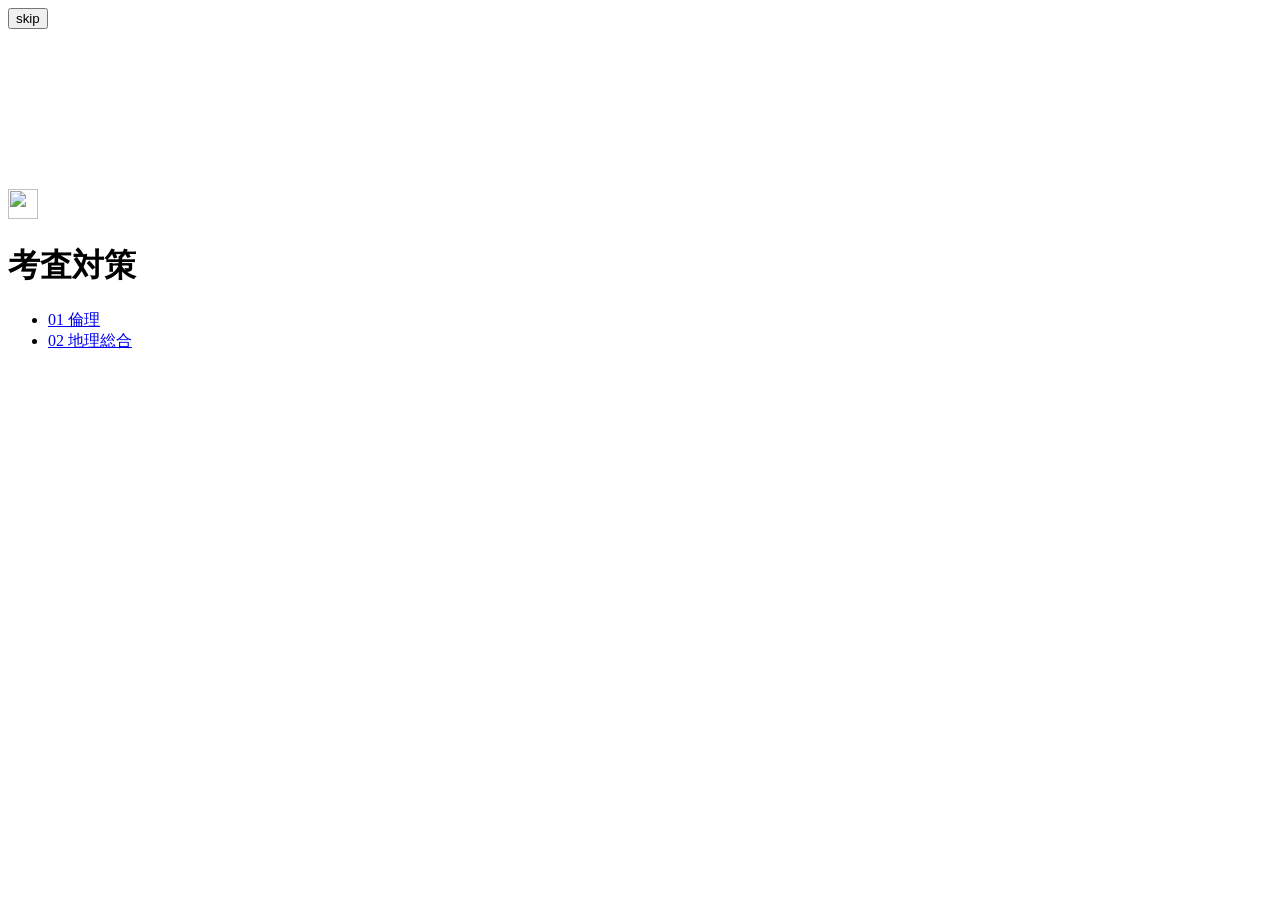
==== index.html @ b89409ed "トップページを教科選択（倫理・地理総合）に変更し、教科ページを追加" ====
<!DOCTYPE html>
<html lang="ja">
<head>
  <meta charset="UTF-8">
  <meta name="viewport" content="width=device-width, initial-scale=1.0">
  <title>考査対策</title>
  <link rel="preconnect" href="https://fonts.googleapis.com">
  <link rel="preconnect" href="https://fonts.gstatic.com" crossorigin>
  <link href="https://fonts.googleapis.com/css2?family=BIZ+UDPGothic&family=Inter:wght@400;500&display=swap" rel="stylesheet">
  <link rel="stylesheet" href="css/style.css">
  <link rel="stylesheet" href="css/intro.css">
  <script>
    try {
      if (!sessionStorage.getItem("ethics-intro-seen")) {
        sessionStorage.setItem("ethics-intro-seen", "1");
        document.documentElement.classList.add("is-intro");
      }
    } catch (e) {}
  </script>
</head>
<body>
  <div class="intro" id="intro">
    <button type="button" class="intro-skip" id="intro-skip">skip</button>
    <canvas class="intro-clouds" id="intro-clouds" aria-hidden="true"></canvas>
    <div class="intro-line" aria-hidden="true">
      <span class="intro-glyph" id="intro-glyph"></span>
      <span class="intro-caret" id="intro-caret"></span>
    </div>
  </div>
  <div class="shell">
    <div class="bar">
      <a class="home g-logo-reveal" href="./" aria-label="最初の画面へ" data-page-transition="off">
        <img src="img/home.png" alt="" width="30" height="30">
      </a>
    </div>

    <main class="page">
      <header class="hero hero-home inner">
        <h1 class="g-clip-reveal">考査対策</h1>
      </header>

      <nav aria-label="教科">
        <ul class="nav-list">
          <li>
            <a
              class="nav-link inner"
              href="rinri/"
              data-page-transition-mode="delayed"
              data-page-transition-before-exit="550"
              data-page-transition-after-exit="550"
            >
              <span class="nav-index g-clip-reveal">01</span>
              <span class="nav-name g-clip-reveal">倫理</span>
            </a>
          </li>
          <li>
            <a
              class="nav-link inner"
              href="chiri-sogo/"
              data-page-transition-mode="delayed"
              data-page-transition-before-exit="550"
              data-page-transition-after-exit="550"
            >
              <span class="nav-index g-clip-reveal">02</span>
              <span class="nav-name g-clip-reveal">地理総合</span>
            </a>
          </li>
        </ul>
      </nav>
    </main>
  </div>

  <script src="js/page-transition.js"></script>
  <script src="js/intro.js"></script>
</body>
</html>
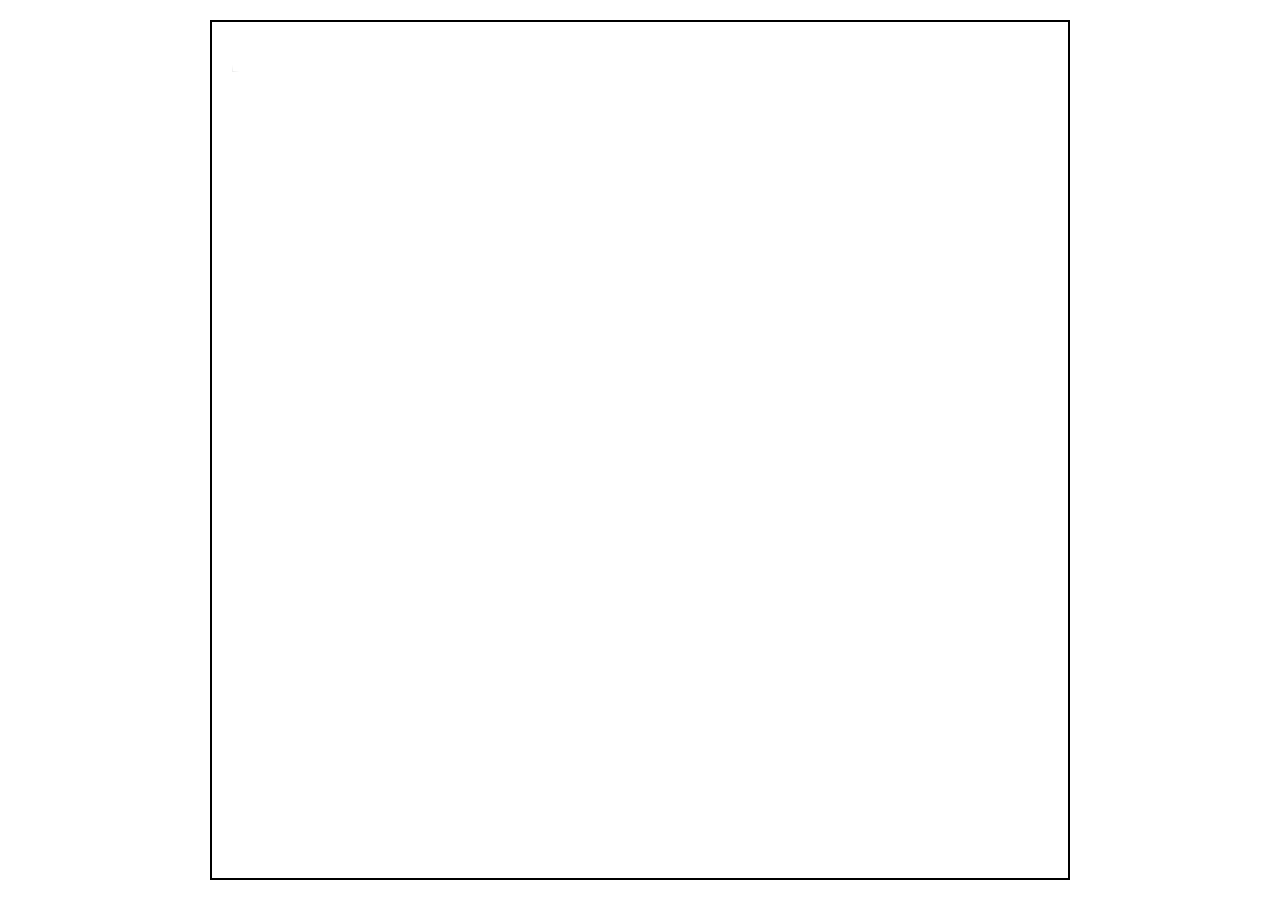
==== commit f2a447f8: "トップページのイントロ演出（？と！）を外し、archive/intro-20261119 に保存" ====
--- a/index.html
+++ b/index.html
@@ -8,25 +8,8 @@
   <link rel="preconnect" href="https://fonts.gstatic.com" crossorigin>
   <link href="https://fonts.googleapis.com/css2?family=BIZ+UDPGothic&family=Inter:wght@400;500&display=swap" rel="stylesheet">
   <link rel="stylesheet" href="css/style.css">
-  <link rel="stylesheet" href="css/intro.css">
-  <script>
-    try {
-      if (!sessionStorage.getItem("ethics-intro-seen")) {
-        sessionStorage.setItem("ethics-intro-seen", "1");
-        document.documentElement.classList.add("is-intro");
-      }
-    } catch (e) {}
-  </script>
 </head>
 <body>
-  <div class="intro" id="intro">
-    <button type="button" class="intro-skip" id="intro-skip">skip</button>
-    <canvas class="intro-clouds" id="intro-clouds" aria-hidden="true"></canvas>
-    <div class="intro-line" aria-hidden="true">
-      <span class="intro-glyph" id="intro-glyph"></span>
-      <span class="intro-caret" id="intro-caret"></span>
-    </div>
-  </div>
   <div class="shell">
     <div class="bar">
       <a class="home g-logo-reveal" href="./" aria-label="最初の画面へ" data-page-transition="off">
@@ -71,6 +54,5 @@
   </div>
 
   <script src="js/page-transition.js"></script>
-  <script src="js/intro.js"></script>
 </body>
 </html>
--- a/css/style.css
+++ b/css/style.css
@@ -0,0 +1,699 @@
+:root {
+  --paper: #fff;
+  --ink: #000;
+  --mute: #6b6b6b;
+  --faint: #9a9a9a;
+  --error: #c80000;
+  --ok: #1f7a3a;
+  --frame-inset: 10px;
+  --frame-line: 2px;
+  /* 内部罫線。外枠まで出すときは 2px にする */
+  --rule: 0px;
+  --pad-x: 32px;
+  --pad-y: 28px;
+  --home-size: 30px;
+  --home-inset: 16px;
+  --page-transition-duration: 500ms;
+  --page-delay-duration: 500ms;
+  --ease-out-quart: cubic-bezier(0.25, 1, 0.5, 1);
+  --f-en: "Inter", "BIZ UDPGothic", sans-serif;
+}
+
+@media (min-width: 768px) {
+  :root {
+    --frame-inset: 20px;
+    --pad-x: 40px;
+    --pad-y: 40px;
+    --home-inset: 20px;
+  }
+}
+
+@media (max-width: 480px) {
+  :root {
+    --pad-y: 24px;
+  }
+
+  .bar {
+    font-size: 12px;
+    letter-spacing: 0.02em;
+    gap: 8px;
+  }
+}
+
+*,
+*::before,
+*::after {
+  box-sizing: border-box;
+  margin: 0;
+  padding: 0;
+}
+
+html {
+  -webkit-text-size-adjust: 100%;
+  text-size-adjust: 100%;
+  color-scheme: light only;
+}
+
+html,
+body {
+  height: 100%;
+}
+
+body {
+  font-family: "BIZ UDPGothic", "Hiragino Sans", "Hiragino Kaku Gothic ProN", "Noto Sans JP", sans-serif;
+  font-weight: 400;
+  font-feature-settings: "palt" 1;
+  background: var(--paper);
+  color: var(--ink);
+  line-height: 1.75;
+  font-size: 15px;
+  overflow: hidden;
+}
+
+a {
+  color: inherit;
+  text-underline-offset: 3px;
+}
+
+a:hover {
+  text-decoration: none;
+}
+
+button {
+  font-family: inherit;
+  color: inherit;
+  background: none;
+  border: none;
+  cursor: pointer;
+}
+
+/* 画面いっぱいに近い黒枠。中だけがスクロールする */
+.shell {
+  position: fixed;
+  inset: var(--frame-inset);
+  border: var(--frame-line) solid var(--ink);
+  background: var(--paper);
+  overflow-x: hidden;
+  overflow-y: auto;
+  display: flex;
+  flex-direction: column;
+  min-height: 0;
+}
+
+.bar {
+  position: sticky;
+  top: 0;
+  z-index: 6;
+  display: flex;
+  align-items: center;
+  justify-content: flex-end;
+  gap: 12px;
+  min-height: calc(var(--home-inset) * 2 + var(--home-size));
+  padding: var(--home-inset);
+  border-bottom: var(--rule) solid var(--ink);
+  background: var(--paper);
+  font-size: 13px;
+  letter-spacing: 0.04em;
+  flex-shrink: 0;
+}
+
+.bar a {
+  text-decoration: none;
+  white-space: nowrap;
+}
+
+.bar a:hover:not(.home) {
+  text-decoration: underline;
+  text-underline-offset: 3px;
+}
+
+.home {
+  position: fixed;
+  top: calc(var(--frame-inset) + var(--frame-line) + var(--home-inset));
+  left: calc(var(--frame-inset) + var(--frame-line) + var(--home-inset));
+  z-index: 8;
+  display: flex;
+  align-items: center;
+  color: var(--ink);
+}
+
+.bar a.home:hover {
+  text-decoration: none;
+  opacity: 0.4;
+}
+
+.home img {
+  display: block;
+  width: var(--home-size);
+  height: var(--home-size);
+}
+
+.page {
+  flex: 1;
+  width: 100%;
+  padding-bottom: 64px;
+}
+
+.page:has(+ .next-nav) {
+  padding-bottom: calc(64px / 3);
+}
+
+.inner {
+  width: 100%;
+  max-width: 720px;
+  margin: 0 auto;
+  padding-left: var(--pad-x);
+  padding-right: var(--pad-x);
+}
+
+.hero {
+  padding-top: clamp(32px, 8vh, 88px);
+  padding-bottom: 40px;
+}
+
+.hero.inner {
+  padding-top: clamp(32px, 8vh, 88px);
+  padding-bottom: 40px;
+}
+
+.hero-home {
+  min-height: min(42vh, 320px);
+  display: flex;
+  flex-direction: column;
+  justify-content: center;
+}
+
+@media (max-width: 767px) {
+  .hero {
+    padding-top: clamp(21px, 5.3vh, 59px);
+    padding-bottom: 27px;
+  }
+
+  .hero.inner {
+    padding-top: clamp(21px, 5.3vh, 59px);
+    padding-bottom: 27px;
+  }
+
+  .hero-home {
+    min-height: min(28vh, 213px);
+  }
+}
+
+.kicker {
+  font-size: 13px;
+  letter-spacing: 0.12em;
+  color: var(--mute);
+  margin-bottom: 12px;
+}
+
+h1 {
+  font-size: clamp(26px, 4vw, 36px);
+  font-weight: 400;
+  line-height: 1.45;
+  letter-spacing: 0.06em;
+}
+
+.lead {
+  margin-top: 12px;
+  font-size: 15px;
+  color: var(--mute);
+  line-height: 1.8;
+}
+
+.back {
+  display: inline-block;
+  font-size: 16px;
+  line-height: 1.9;
+  letter-spacing: 0.02em;
+  text-decoration: underline;
+  text-underline-offset: 3px;
+  margin-bottom: 16px;
+  color: var(--ink);
+}
+
+.back:hover {
+  text-decoration: underline;
+  opacity: 0.4;
+}
+
+.nav-list {
+  list-style: none;
+  border-top: var(--rule) solid var(--ink);
+}
+
+.nav-list li {
+  border-bottom: var(--rule) solid var(--ink);
+}
+
+.nav-link {
+  display: flex;
+  align-items: baseline;
+  gap: 20px;
+  padding-top: 22px;
+  padding-bottom: 22px;
+  text-decoration: none;
+}
+
+.nav-link:hover .nav-name {
+  text-decoration: underline;
+  text-underline-offset: 4px;
+}
+
+.nav-link:focus-visible {
+  outline: 2px solid var(--ink);
+  outline-offset: -2px;
+  background: var(--ink);
+  color: var(--paper);
+}
+
+.nav-link.is-disabled {
+  color: var(--faint);
+  pointer-events: none;
+}
+
+.nav-index {
+  flex-shrink: 0;
+  width: 2.2em;
+  font-size: 13px;
+  letter-spacing: 0.08em;
+  font-variant-numeric: tabular-nums;
+}
+
+.nav-name {
+  flex: 1;
+  font-size: clamp(16px, 2vw, 22px);
+  letter-spacing: 0.04em;
+  line-height: 1.5;
+}
+
+.nav-status {
+  font-size: 13px;
+  letter-spacing: 0.08em;
+}
+
+.controls {
+  position: sticky;
+  top: calc(var(--home-inset) * 2 + var(--home-size));
+  z-index: 4;
+  background: var(--paper);
+  border-bottom: var(--rule) solid var(--ink);
+  margin-bottom: 8px;
+}
+
+.controls-inner {
+  display: flex;
+  flex-wrap: wrap;
+  gap: 8px;
+  padding-top: 12px;
+  padding-bottom: 12px;
+}
+
+.controls[hidden] {
+  display: none;
+}
+
+.btn {
+  display: inline-flex;
+  align-items: center;
+  justify-content: center;
+  min-height: 44px;
+  padding: 8px 18px;
+  border: var(--frame-line) solid var(--ink);
+  font-size: 14px;
+  letter-spacing: 0.06em;
+  text-decoration: none;
+  background: var(--ink);
+  color: var(--paper);
+  -webkit-tap-highlight-color: transparent;
+}
+
+.btn:focus-visible {
+  outline: none;
+}
+
+@media (hover: hover) and (pointer: fine) {
+  .btn:hover {
+    background: var(--paper);
+    color: var(--ink);
+  }
+}
+
+.question {
+  padding: 28px 0;
+  border-bottom: var(--rule) solid var(--ink);
+}
+
+.question-inner {
+  padding-top: 0;
+  padding-bottom: 0;
+}
+
+.question:last-child {
+  border-bottom: none;
+}
+
+.q-num {
+  font-size: 12px;
+  letter-spacing: 0.14em;
+  color: var(--mute);
+  margin-bottom: 10px;
+  font-variant-numeric: tabular-nums;
+}
+
+.stem {
+  font-size: 16px;
+  line-height: 1.9;
+  letter-spacing: 0.02em;
+}
+
+.blank {
+  color: var(--faint);
+  letter-spacing: 0.12em;
+}
+
+.blank.filled {
+  color: var(--ink);
+  letter-spacing: 0.04em;
+  border-bottom: 1px solid var(--ink);
+}
+
+.blank-block + .blank-block {
+  margin-top: 16px;
+}
+
+.blank-label {
+  display: block;
+  font-size: 12px;
+  letter-spacing: 0.1em;
+  color: var(--mute);
+  margin: 16px 0 8px;
+}
+
+.choices {
+  display: flex;
+  flex-wrap: wrap;
+  gap: 8px;
+  margin-top: 16px;
+}
+
+.choice {
+  flex: 1 1 140px;
+  min-height: 48px;
+  padding: 10px 14px;
+  border: var(--frame-line) solid var(--ink);
+  font-size: 15px;
+  letter-spacing: 0.04em;
+  text-align: left;
+  background: var(--paper);
+}
+
+.choice:hover:not(:disabled),
+.choice:focus-visible:not(:disabled) {
+  background: var(--ink);
+  color: var(--paper);
+  outline: none;
+}
+
+.choice .key {
+  color: var(--mute);
+  margin-right: 0.45em;
+  font-size: 12px;
+  letter-spacing: 0.08em;
+}
+
+.choice:hover:not(:disabled) .key,
+.choice:focus-visible:not(:disabled) .key {
+  color: var(--paper);
+}
+
+.choice.correct,
+.choice.correct:hover {
+  border-color: var(--ok);
+  color: var(--ok);
+  background: var(--paper);
+}
+
+.choice.correct .key {
+  color: var(--ok);
+}
+
+.choice.incorrect,
+.choice.incorrect:hover {
+  border-color: var(--error);
+  color: var(--error);
+  background: var(--paper);
+}
+
+.choice.incorrect .key {
+  color: var(--error);
+}
+
+.choice.idle {
+  opacity: 0.35;
+}
+
+.choice:disabled {
+  cursor: default;
+}
+
+.feedback {
+  margin-top: 10px;
+  font-size: 13px;
+  letter-spacing: 0.1em;
+  font-weight: 700;
+}
+
+.feedback.ok {
+  color: var(--ok);
+}
+
+.feedback.ng {
+  color: var(--error);
+}
+
+/* --- typography.or.jp 風 ページ遷移・登場演出 --- */
+
+:is(
+  .g-clip-reveal,
+  .shell .hero :is(h1, .kicker, a.back),
+  .shell .nav-index,
+  .shell .nav-name,
+  .shell .nav-status,
+  .shell .q-num,
+  .shell .stem,
+  .shell .blank-label,
+  .shell .choice,
+  .shell .feedback,
+  .shell .btn,
+  .shell .next-nav__wrap
+) {
+  will-change: clip-path;
+  backface-visibility: hidden;
+  clip-path: inset(0 100% 0 0);
+  transition:
+    clip-path var(--page-transition-duration) var(--ease-out-quart),
+    opacity var(--page-transition-duration) var(--ease-out-quart);
+}
+
+.is-transitioned :is(
+  .g-clip-reveal,
+  .shell .hero :is(h1, .kicker, a.back),
+  .shell .nav-index,
+  .shell .nav-name,
+  .shell .nav-status,
+  .shell .q-num,
+  .shell .stem,
+  .shell .blank-label,
+  .shell .choice,
+  .shell .feedback,
+  .shell .btn,
+  .shell .next-nav__wrap
+) {
+  clip-path: inset(0);
+}
+
+.g-rise-fade {
+  position: relative;
+  top: -20px;
+  opacity: 0;
+  transition:
+    top var(--page-transition-duration) var(--ease-out-quart),
+    opacity var(--page-transition-duration) var(--ease-out-quart);
+}
+
+.is-transitioned .g-rise-fade {
+  top: 0;
+  opacity: 1;
+}
+
+.g-logo-reveal {
+  overflow: visible;
+  -webkit-mask-image: radial-gradient(black 42%, transparent 62%);
+  mask-image: radial-gradient(black 42%, transparent 62%);
+  -webkit-mask-position: 100% 618%;
+  mask-position: 100% 618%;
+  -webkit-mask-size: 300% 500%;
+  mask-size: 300% 500%;
+  transition: -webkit-mask-position 0.5s, mask-position 0.5s;
+}
+
+.is-transitioned .g-logo-reveal {
+  -webkit-mask-position: 50% 550%;
+  mask-position: 50% 550%;
+}
+
+html:not(.is-transitioned) :is(
+  .g-clip-reveal,
+  .shell .hero :is(h1, .kicker, a.back),
+  .shell .nav-index,
+  .shell .nav-name,
+  .shell .nav-status,
+  .shell .q-num,
+  .shell .stem,
+  .shell .blank-label,
+  .shell .choice,
+  .shell .feedback,
+  .shell .btn,
+  .shell .next-nav__wrap,
+  .g-logo-reveal
+) {
+  transition-delay: 0s;
+}
+
+html.is-delay .shell {
+  pointer-events: none;
+}
+
+.next-nav {
+  display: flex;
+  align-items: center;
+  justify-content: center;
+  min-height: min(20vh, 160px);
+  padding: calc(64px / 3) var(--pad-x) calc(80px / 3);
+  border-top: var(--rule) solid var(--ink);
+}
+
+.next-nav__wrap {
+  display: flex;
+  flex-direction: column;
+  align-items: center;
+  gap: 40px;
+  width: 100%;
+  max-width: 720px;
+}
+
+.next-nav__text-wrap {
+  position: relative;
+  width: 100%;
+  min-height: 1.2em;
+}
+
+.next-nav__text,
+.next-nav__name {
+  position: absolute;
+  top: 0;
+  left: 50%;
+  width: 100%;
+  transform: translateX(-50%);
+  text-align: center;
+  font-family: var(--f-en);
+  font-size: clamp(18px, 3vw, 24px);
+  line-height: 1;
+  letter-spacing: 0.08em;
+}
+
+.next-nav__name {
+  font-family: "BIZ UDPGothic", sans-serif;
+  font-size: clamp(16px, 2.5vw, 20px);
+  letter-spacing: 0.06em;
+}
+
+.next-nav__link {
+  display: inline-flex;
+  align-items: center;
+  justify-content: center;
+  text-decoration: none;
+  color: inherit;
+}
+
+.next-nav__link:hover {
+  opacity: 0.5;
+}
+
+.next-nav__icon {
+  display: block;
+  width: calc(var(--home-size) * 1.2);
+  height: calc(var(--home-size) * 1.2);
+}
+
+.is-next-navigation-end .next-nav__text-wrap {
+  opacity: 0;
+  transition: opacity 0.4s;
+}
+
+.is-next-navigation-end .next-nav__icon-wrap {
+  filter: blur(8px);
+  opacity: 0;
+  transition: filter 0.4s, opacity 0.4s;
+}
+
+@media (prefers-reduced-motion: reduce) {
+  :is(
+    .g-clip-reveal,
+    .shell .hero :is(h1, .kicker, a.back),
+    .shell .nav-index,
+    .shell .nav-name,
+    .shell .nav-status,
+    .shell .q-num,
+    .shell .stem,
+    .shell .blank-label,
+    .shell .choice,
+    .shell .feedback,
+    .shell .btn,
+    .shell .next-nav__wrap
+  ),
+  .g-rise-fade,
+  .g-logo-reveal,
+  .next-nav__text-wrap,
+  .next-nav__icon-wrap {
+    transition: none !important;
+    clip-path: none !important;
+    opacity: 1 !important;
+    top: 0 !important;
+    filter: none !important;
+    -webkit-mask-image: none !important;
+    mask-image: none !important;
+  }
+
+  html.isLoaded :is(
+    .g-clip-reveal,
+    .shell .hero :is(h1, .kicker, a.back),
+    .shell .nav-index,
+    .shell .nav-name,
+    .shell .nav-status,
+    .shell .q-num,
+    .shell .stem,
+    .shell .blank-label,
+    .shell .choice,
+    .shell .feedback,
+    .shell .btn,
+    .shell .next-nav__wrap
+  ) {
+    clip-path: inset(0);
+  }
+}
+
+/* 横長画面（PCなど）では枠を正方形にして画面中央に置く。縦長画面は従来どおり */
+@media (orientation: landscape) and (min-height: 500px) {
+  .shell {
+    inset: auto;
+    top: var(--frame-inset);
+    left: calc((100vw - 100vh) / 2 + var(--frame-inset));
+    width: calc(100vh - var(--frame-inset) * 2);
+    aspect-ratio: 1 / 1;
+  }
+
+  .home {
+    left: calc((100vw - 100vh) / 2 + var(--frame-inset) + var(--frame-line) + var(--home-inset));
+  }
+}
